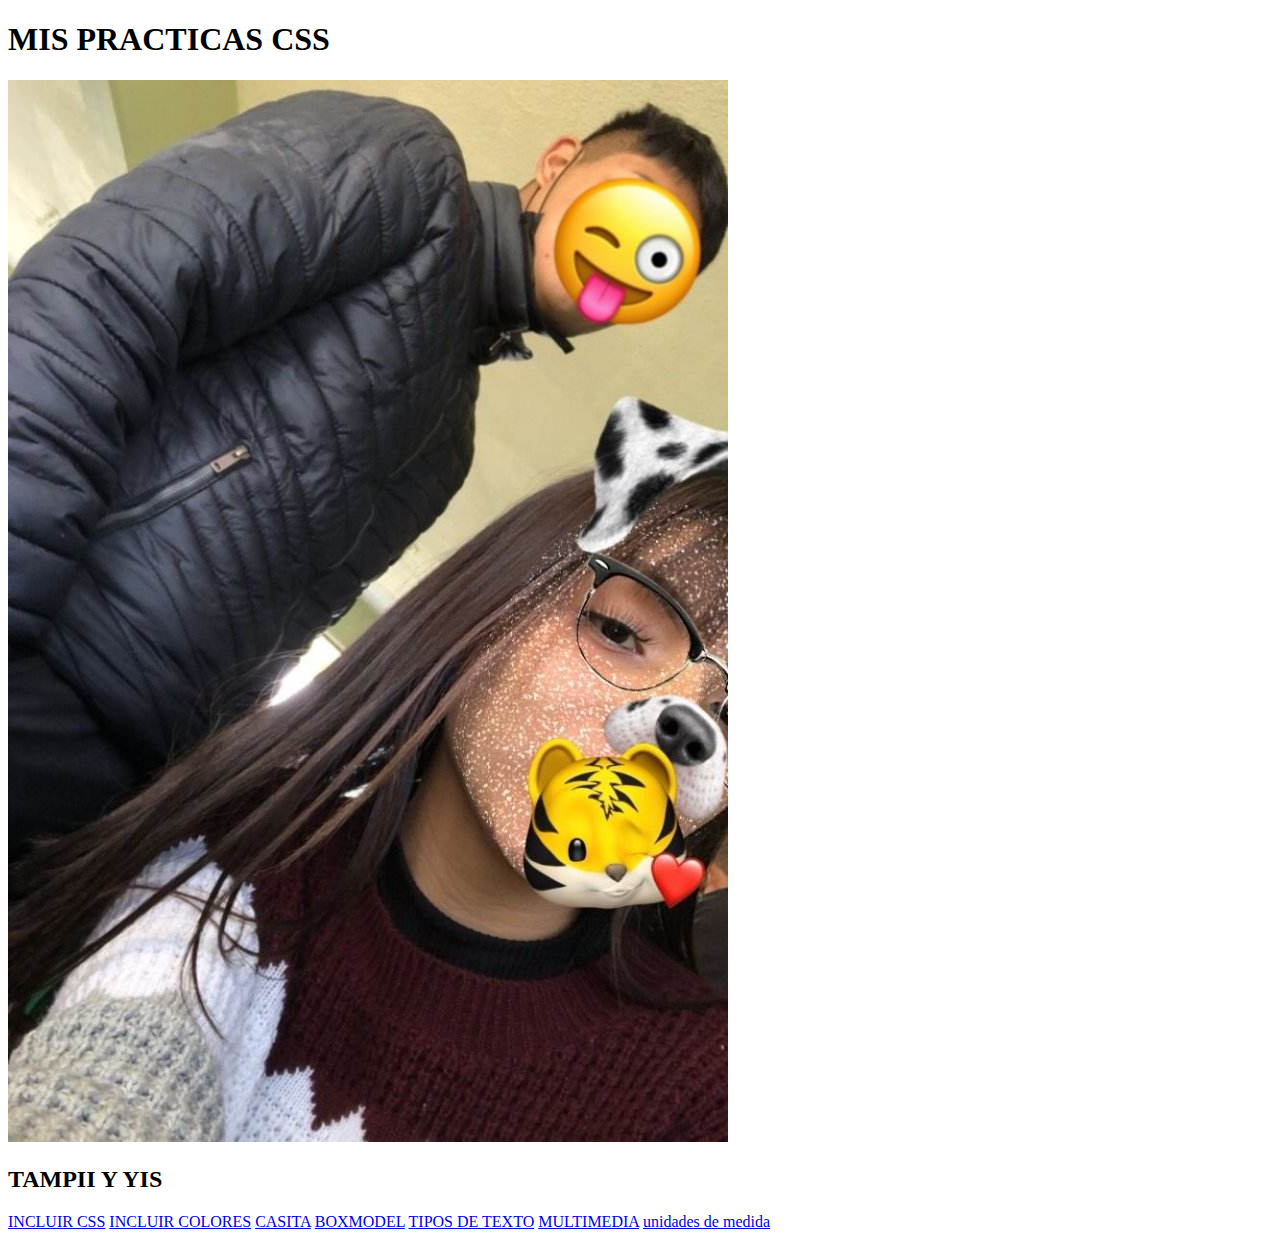
==== index.html @ 90669f4f "ola" ====
<!DOCTYPE html>
<html lang="en">
<head>
    <meta charset="UTF-8">
    <meta http-equiv="X-UA-Compatible" content="IE=edge">
    <meta name="viewport" content="width=device-width, initial-scale=1.0">
    <title>MIS PRACTICAS CSS</title>
    <link rel="stylesheet" href="css/estilo.css">
</head>
<body>
    <h1>MIS PRACTICAS CSS</h1>
    <img id="imagen" src="YyT.jpg" alt="">
    <h2>TAMPII Y YIS</h2>
    <div>
        <a href="01incluir (1)/index.html">INCLUIR CSS</a>
        <a href="02 Colores/index.html">INCLUIR COLORES</a>
        <a href="08 PosCasa/index.html">CASITA</a>
        <a href="05 boxModel/index.html">BOXMODEL</a>
        <a href="03Texto/index.html">TIPOS DE TEXTO</a> 
        <a href="06emoji/index.html">MULTIMEDIA</a>
        <a href="UNIDADES DE MEDIDA\index.html">unidades de medida</a>
    </div>
</body>
</html>
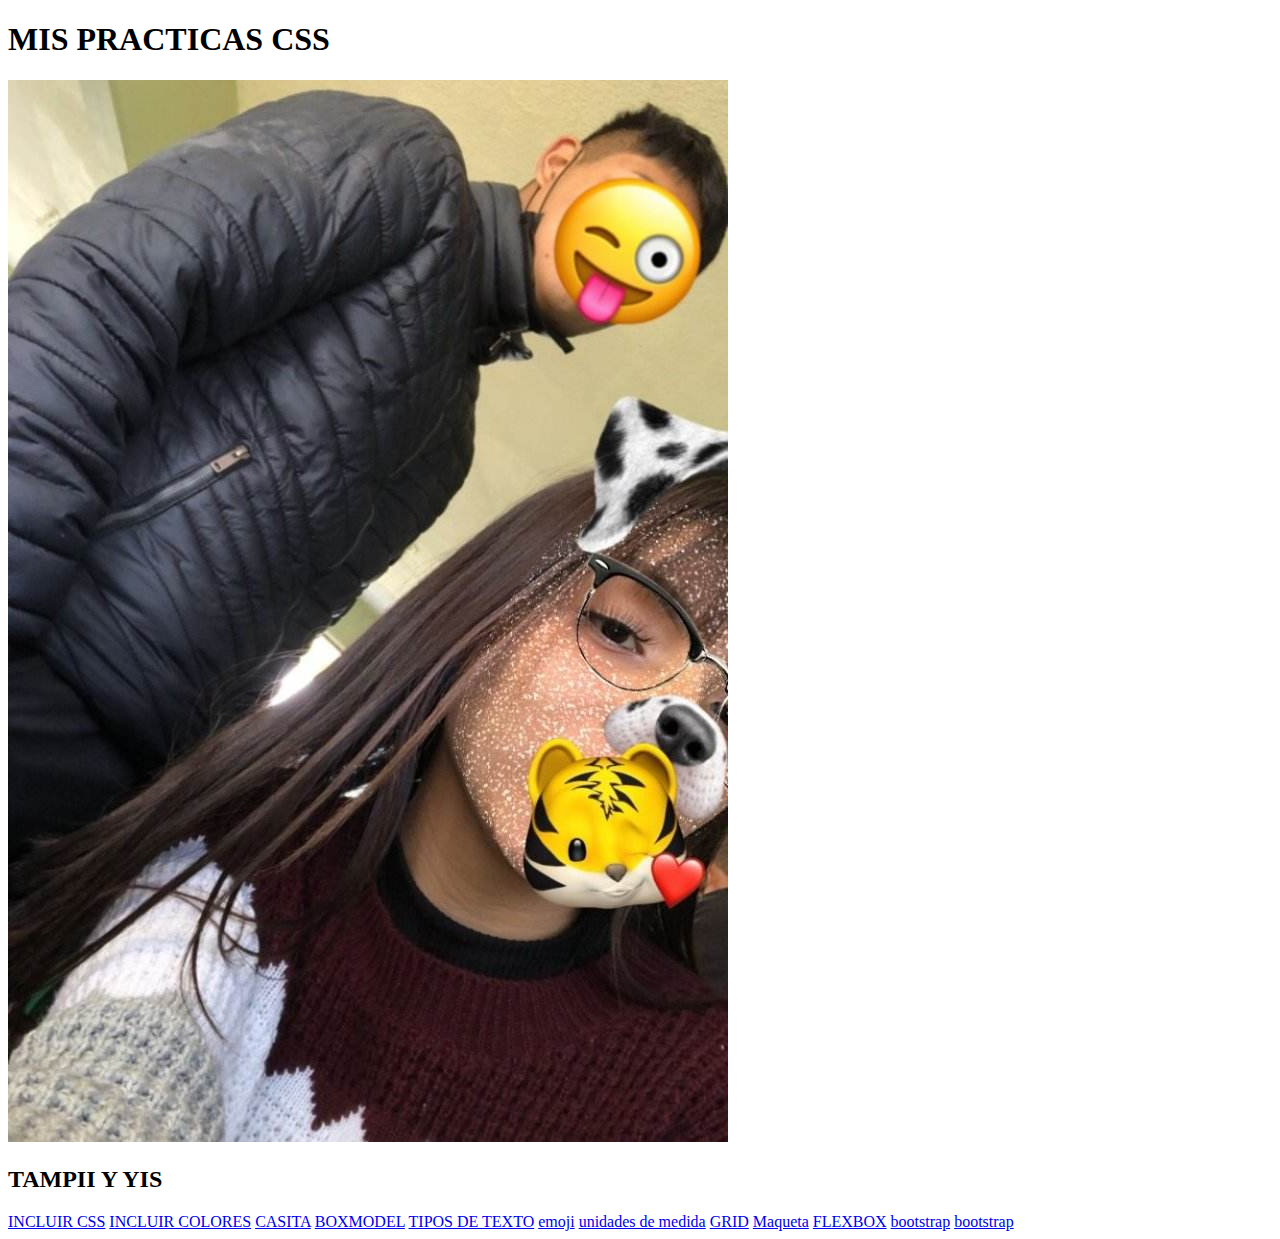
==== commit 04589178: "ola" ====
--- a/index.html
+++ b/index.html
@@ -17,8 +17,16 @@
         <a href="08 PosCasa/index.html">CASITA</a>
         <a href="05 boxModel/index.html">BOXMODEL</a>
         <a href="03Texto/index.html">TIPOS DE TEXTO</a> 
-        <a href="06emoji/index.html">MULTIMEDIA</a>
+        <a href="06emoji/index.html">emoji</a>
         <a href="UNIDADES DE MEDIDA\index.html">unidades de medida</a>
+        <a href="09grid\index.html">GRID</a>
+        <a href="10maqueta\index.html">Maqueta</a>
+        <a href="11flexbox\index.html">FLEXBOX</a>
+        <a href="12boots trap\index.html">bootstrap</a>
+        <a href="07posicionamiento\index.html">bootstrap</a>
+
+
+        
     </div>
 </body>
 </html>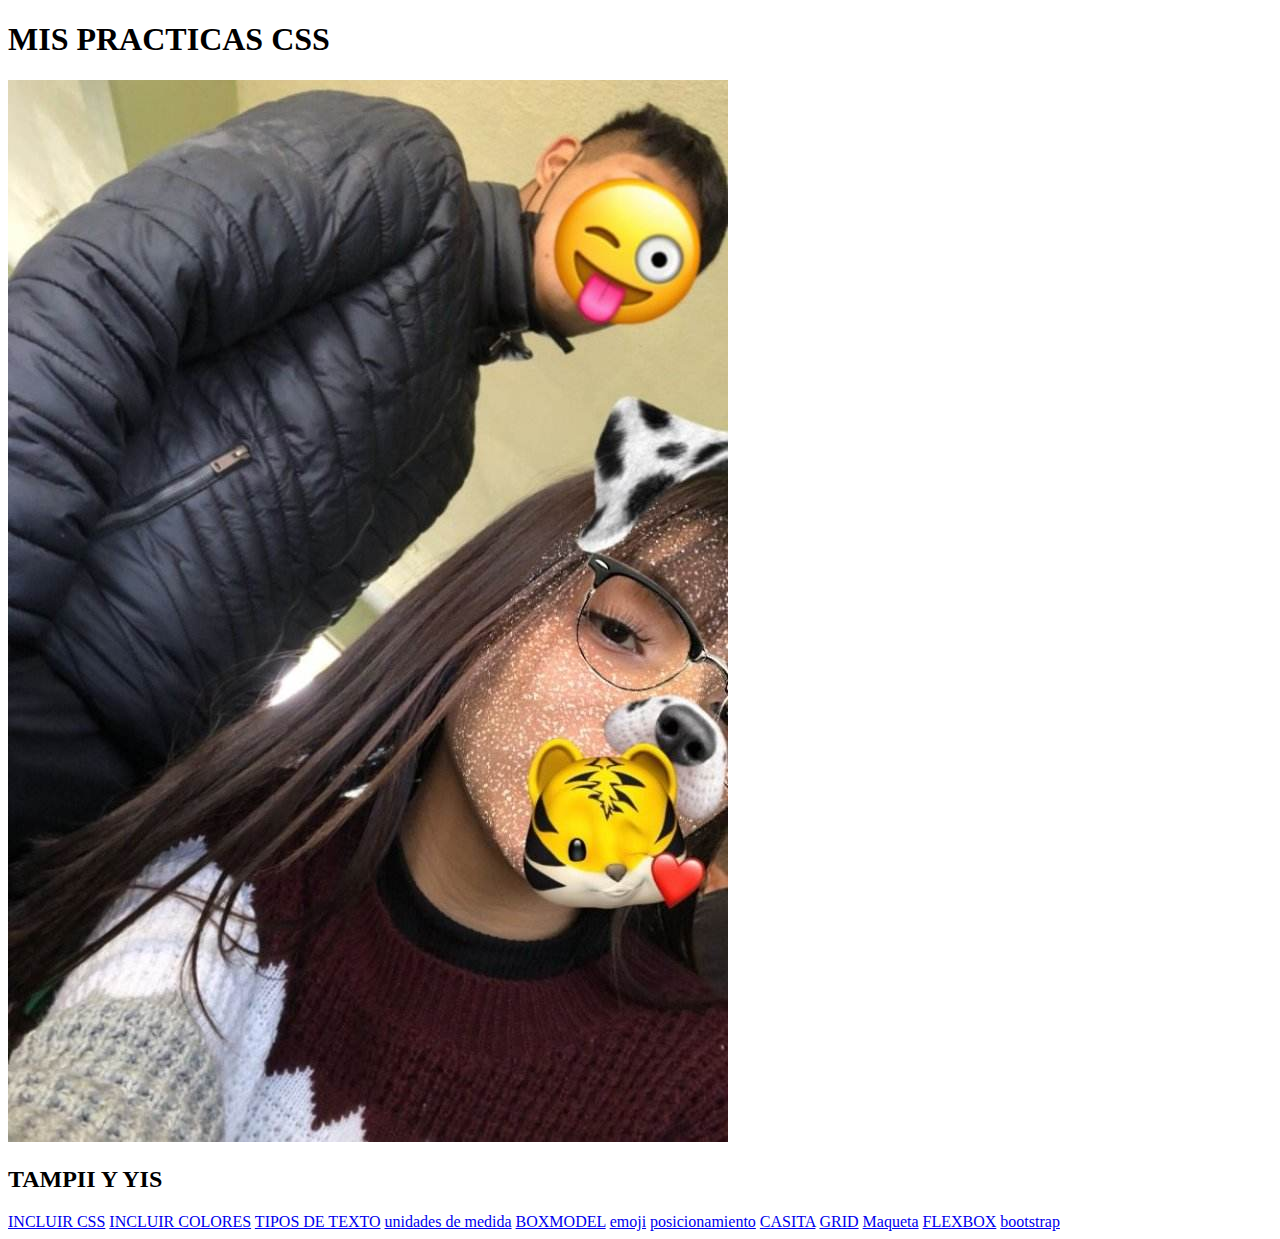
==== commit 2771e35d: "hola" ====
--- a/index.html
+++ b/index.html
@@ -8,22 +8,23 @@
     <link rel="stylesheet" href="css/estilo.css">
 </head>
 <body>
-    <h1>MIS PRACTICAS CSS</h1>
+    <h1>MIS PRACTICAS CSS</h1>  
     <img id="imagen" src="YyT.jpg" alt="">
     <h2>TAMPII Y YIS</h2>
     <div>
         <a href="01incluir (1)/index.html">INCLUIR CSS</a>
         <a href="02 Colores/index.html">INCLUIR COLORES</a>
+        <a href="03Texto/index.html">TIPOS DE TEXTO</a> 
+        <a href="UNIDADES DE MEDIDA\index.html">unidades de medida</a>
+        <a href="05 boxModel/index.html">BOXMODEL</a>
+        <a href="06emoji/index.html">emoji</a>
+         <a href="07posicionamiento\index.html">posicionamiento</a>
         <a href="08 PosCasa/index.html">CASITA</a>
-        <a href="05 boxModel/index.html">BOXMODEL</a>
-        <a href="03Texto/index.html">TIPOS DE TEXTO</a> 
-        <a href="06emoji/index.html">emoji</a>
-        <a href="UNIDADES DE MEDIDA\index.html">unidades de medida</a>
         <a href="09grid\index.html">GRID</a>
         <a href="10maqueta\index.html">Maqueta</a>
         <a href="11flexbox\index.html">FLEXBOX</a>
         <a href="12boots trap\index.html">bootstrap</a>
-        <a href="07posicionamiento\index.html">bootstrap</a>
+       
 
 
         
